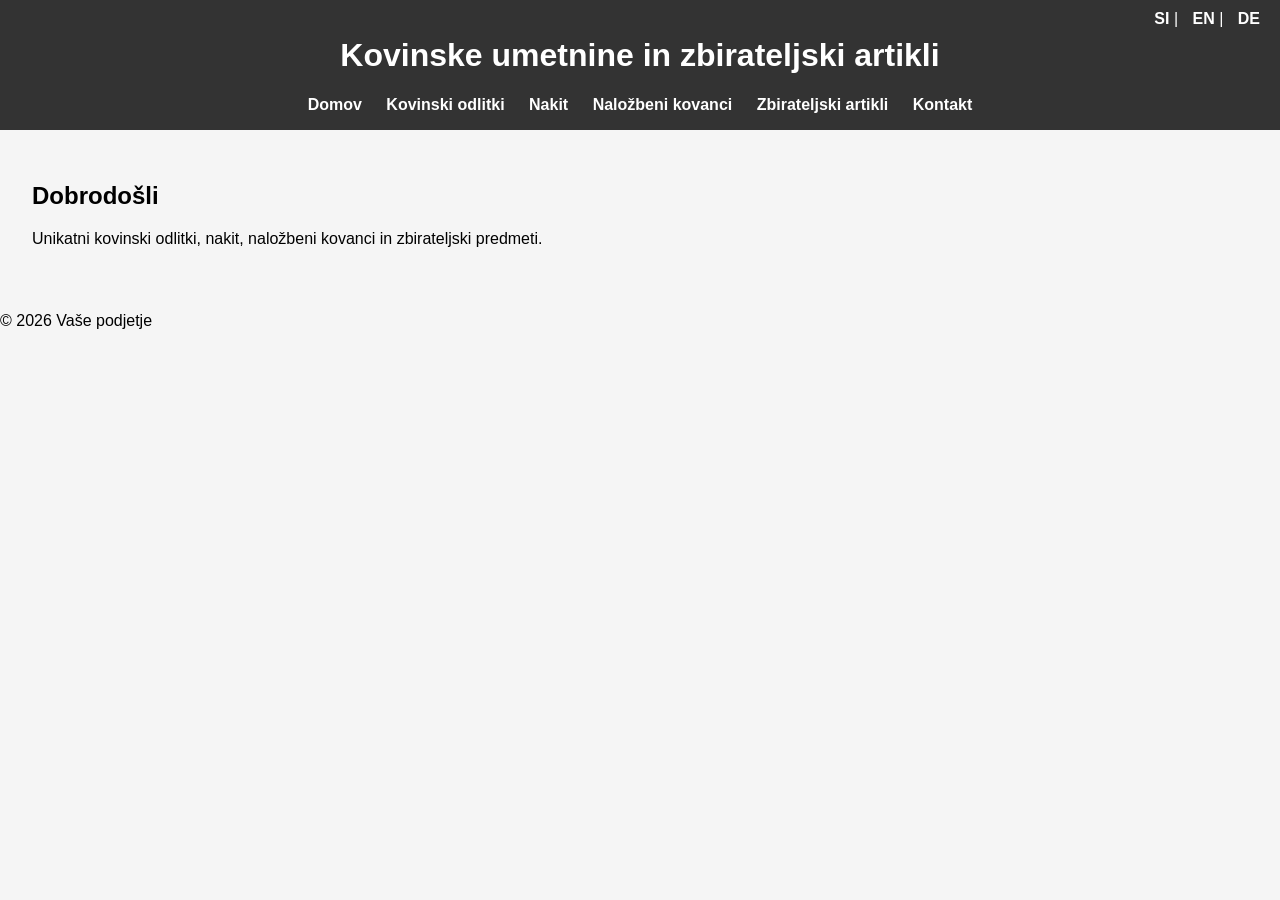
==== index.html @ a4b7cf44 "Update index.html" ====
<!DOCTYPE html>
<html lang="sl">
<head>
    <meta charset="UTF-8">
    <meta name="viewport" content="width=device-width, initial-scale=1.0">
    <title>Domov | Kovinske umetnine</title>
    <link rel="stylesheet" href="style.css">
</head>
<body>

<header>
    <h1>Kovinske umetnine in zbirateljski artikli</h1>
    <div class="language-switcher">
    <a href="/index.html">SI</a> |
    <a href="/en/index.html">EN</a> |
    <a href="/de/index.html">DE</a>
</div>
    <nav>
        <a href="index.html">Domov</a>
        <a href="odlitki.html">Kovinski odlitki</a>
        <a href="nakit.html">Nakit</a>
        <a href="kovanci.html">Naložbeni kovanci</a>
        <a href="zbirateljski.html">Zbirateljski artikli</a>
        <a href="kontakt.html">Kontakt</a>
    </nav>
</header>

<section class="hero">
    <h2>Dobrodošli</h2>
    <p>Unikatni kovinski odlitki, nakit, naložbeni kovanci in zbirateljski predmeti.</p>
</section>

<footer>
    <p>&copy; 2026 Vaše podjetje</p>
</footer>

</body>
</html>
---- style.css ----
body {
    font-family: Arial, sans-serif;
    margin: 0;
    background-color: #f5f5f5;
}

header {
    background-color: #333;
    color: white;
    text-align: center;
    padding: 1rem;
}

nav a {
    color: white;
    margin: 0 10px;
    text-decoration: none;
    font-weight: bold;
}

section {
    padding: 2rem;
}

.products {
    display: grid;
    grid-template-columns: repeat(auto-fit, minmax(250px, 1fr));
    gap: 20px;
}

.product {
    background: white;
    padding: 1rem;
    border-radius: 8px;
    text-align: center;
}
.language-switcher {
    position: absolute;
    top: 10px;
    right: 20px;
}

.language-switcher a {
    color: white;
    margin-left: 10px;
    text-decoration: none;
    font-weight: bold;
}
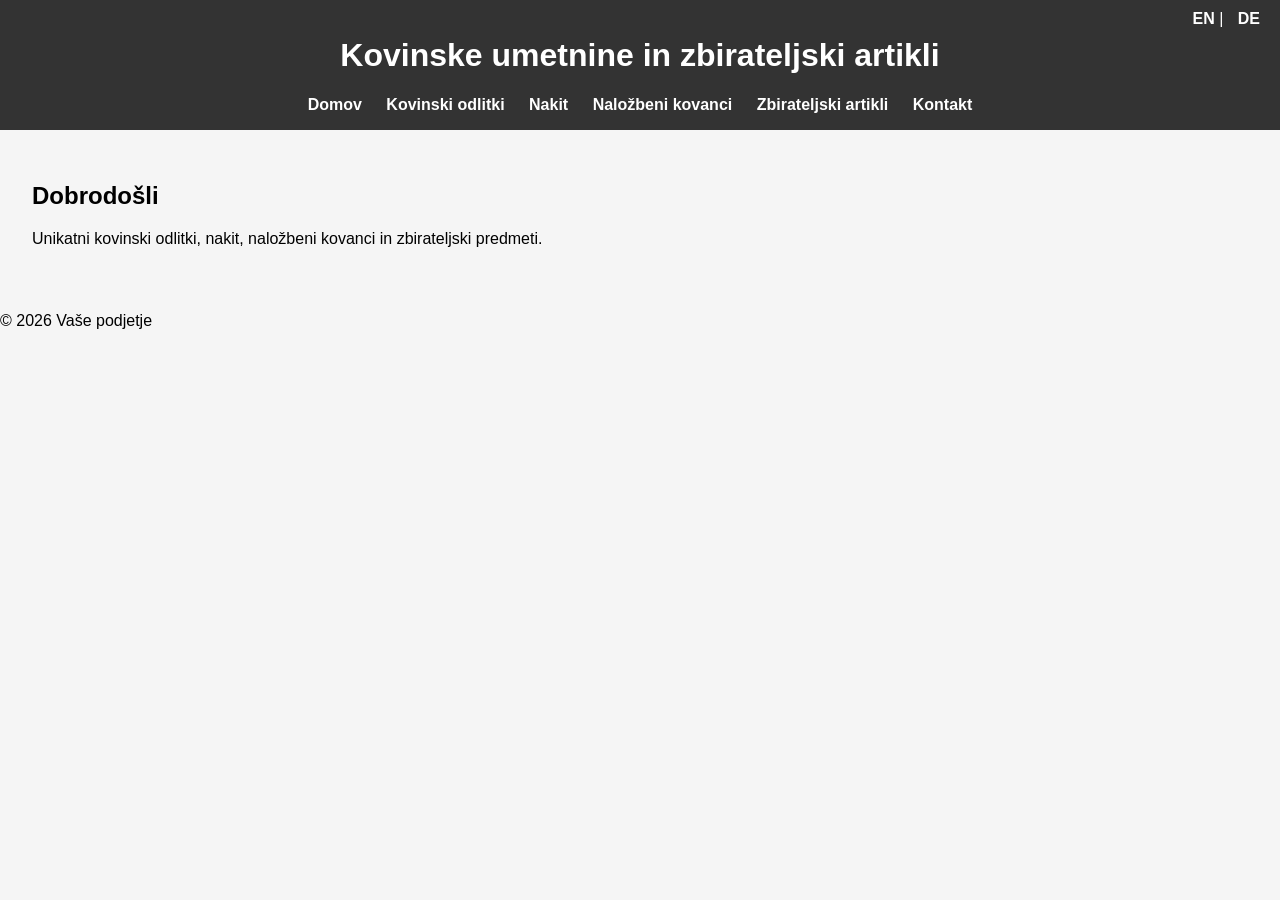
==== commit 30c71bbb: "Update index.html" ====
--- a/index.html
+++ b/index.html
@@ -11,7 +11,6 @@
 <header>
     <h1>Kovinske umetnine in zbirateljski artikli</h1>
     <div class="language-switcher">
-    <a href="/index.html">SI</a> |
     <a href="/en/index.html">EN</a> |
     <a href="/de/index.html">DE</a>
 </div>
--- a/style.css
+++ b/style.css
@@ -9,6 +9,7 @@
     color: white;
     text-align: center;
     padding: 1rem;
+    position: relative;
 }
 
 nav a {
@@ -38,11 +39,16 @@
     position: absolute;
     top: 10px;
     right: 20px;
+    z-index: 1000;
 }
 
 .language-switcher a {
     color: white;
-    margin-left: 10px;
     text-decoration: none;
     font-weight: bold;
+    margin-left: 10px;
 }
+
+.language-switcher a:hover {
+    text-decoration: underline;
+}
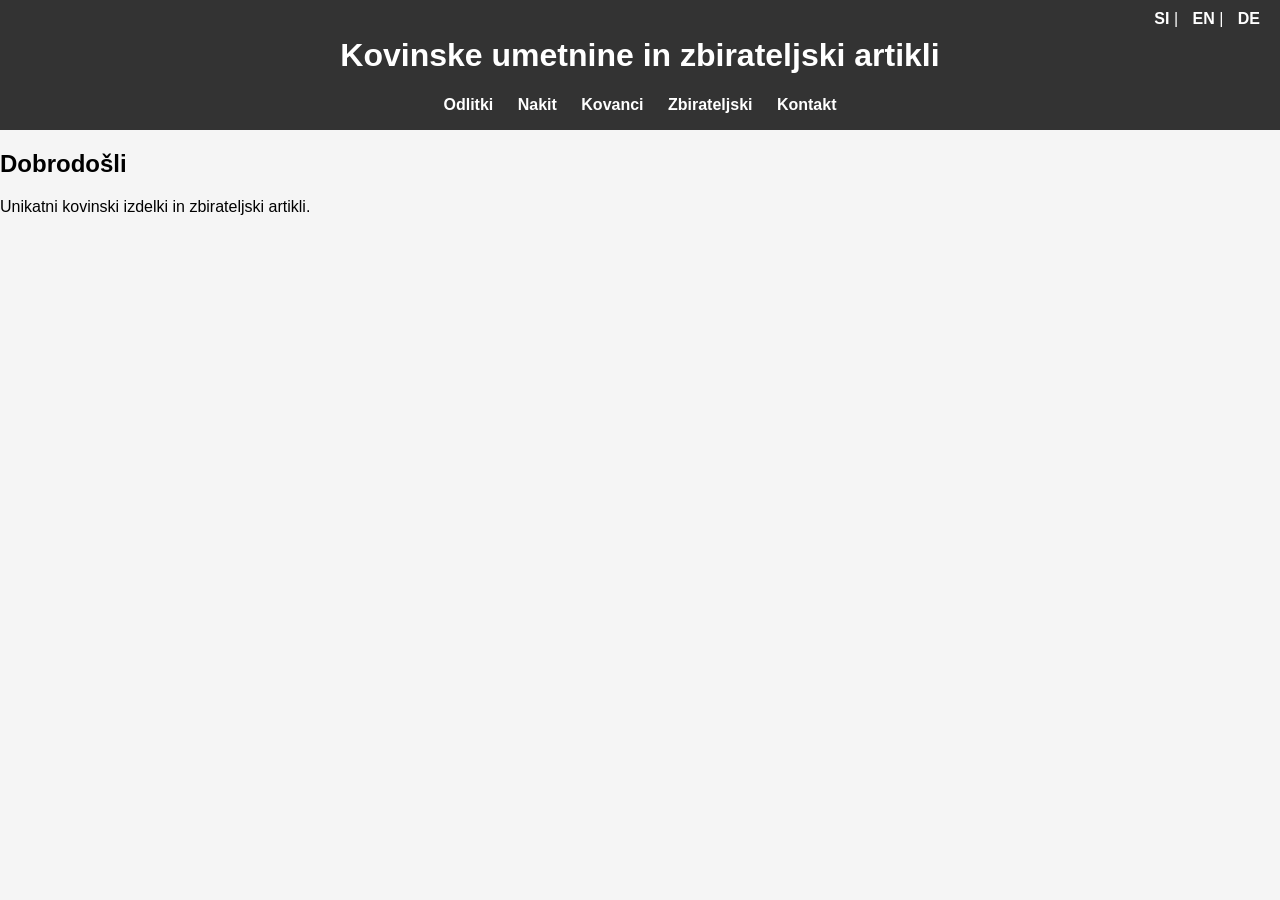
==== commit 7d9981f5: "Update index.html" ====
--- a/index.html
+++ b/index.html
@@ -3,35 +3,33 @@
 <head>
     <meta charset="UTF-8">
     <meta name="viewport" content="width=device-width, initial-scale=1.0">
-    <title>Domov | Kovinske umetnine</title>
+    <title>Kovinske umetnine</title>
     <link rel="stylesheet" href="style.css">
 </head>
 <body>
 
 <header>
     <h1>Kovinske umetnine in zbirateljski artikli</h1>
+
     <div class="language-switcher">
-    <a href="/en/index.html">EN</a> |
-    <a href="/de/index.html">DE</a>
-</div>
+        <a href="index.html">SI</a> |
+        <a href="en/index.html">EN</a> |
+        <a href="de/index.html">DE</a>
+    </div>
+
     <nav>
-        <a href="index.html">Domov</a>
-        <a href="odlitki.html">Kovinski odlitki</a>
+        <a href="odlitki.html">Odlitki</a>
         <a href="nakit.html">Nakit</a>
-        <a href="kovanci.html">Naložbeni kovanci</a>
-        <a href="zbirateljski.html">Zbirateljski artikli</a>
+        <a href="kovanci.html">Kovanci</a>
+        <a href="zbirateljski.html">Zbirateljski</a>
         <a href="kontakt.html">Kontakt</a>
     </nav>
 </header>
 
-<section class="hero">
+<main>
     <h2>Dobrodošli</h2>
-    <p>Unikatni kovinski odlitki, nakit, naložbeni kovanci in zbirateljski predmeti.</p>
-</section>
-
-<footer>
-    <p>&copy; 2026 Vaše podjetje</p>
-</footer>
+    <p>Unikatni kovinski izdelki in zbirateljski artikli.</p>
+</main>
 
 </body>
 </html>
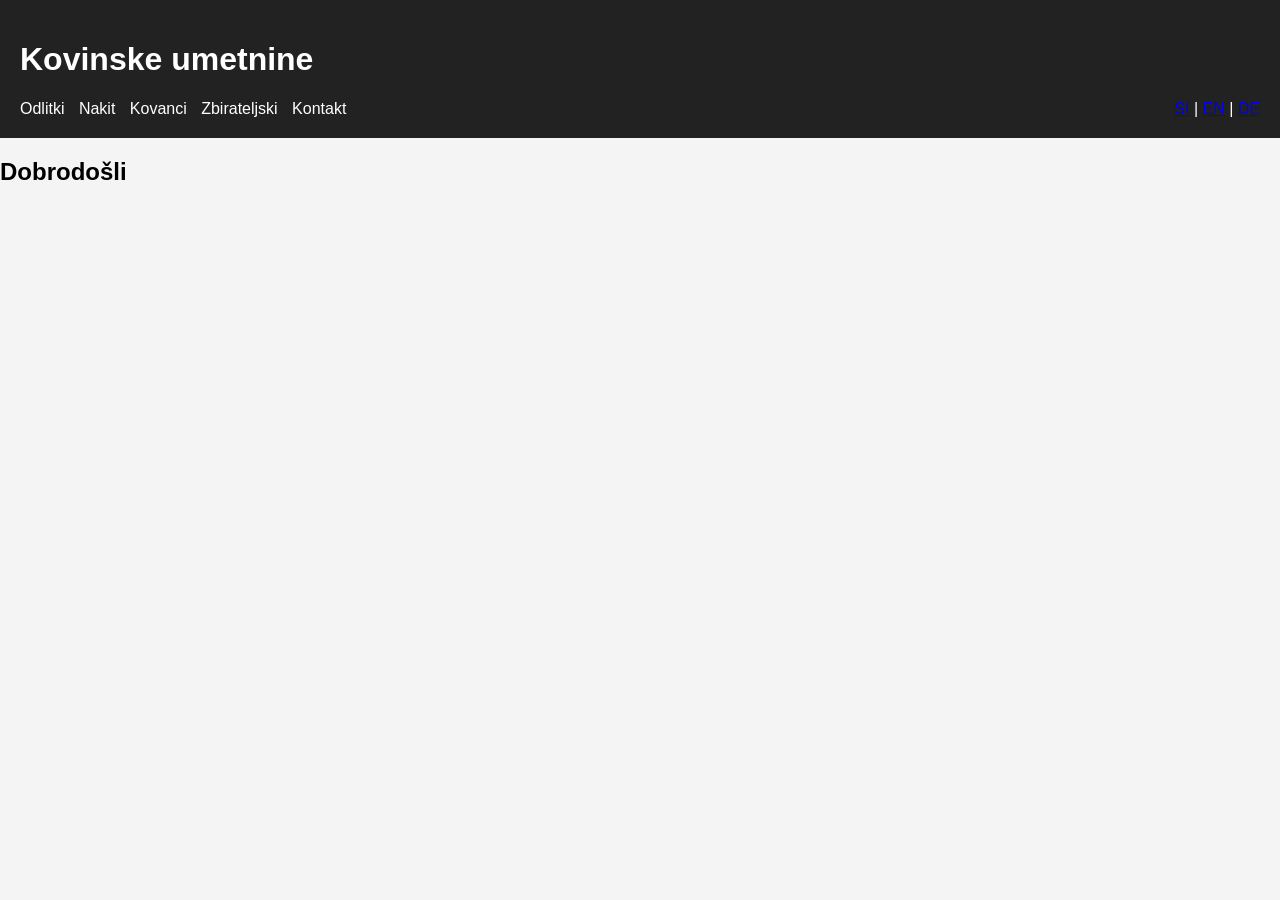
==== commit 5e0e55dd: "Update index.html" ====
--- a/index.html
+++ b/index.html
@@ -1,15 +1,14 @@
 <!DOCTYPE html>
-<html lang="sl">
+<html>
 <head>
     <meta charset="UTF-8">
-    <meta name="viewport" content="width=device-width, initial-scale=1.0">
-    <title>Kovinske umetnine</title>
+    <title>Domov</title>
     <link rel="stylesheet" href="style.css">
 </head>
 <body>
 
 <header>
-    <h1>Kovinske umetnine in zbirateljski artikli</h1>
+    <h1>Kovinske umetnine</h1>
 
     <div class="language-switcher">
         <a href="index.html">SI</a> |
@@ -28,7 +27,6 @@
 
 <main>
     <h2>Dobrodošli</h2>
-    <p>Unikatni kovinski izdelki in zbirateljski artikli.</p>
 </main>
 
 </body>
--- a/style.css
+++ b/style.css
@@ -1,54 +1,38 @@
 body {
-    font-family: Arial, sans-serif;
+    font-family: Arial;
     margin: 0;
-    background-color: #f5f5f5;
+    background: #f4f4f4;
 }
 
 header {
-    background-color: #333;
+    background: #222;
     color: white;
-    text-align: center;
-    padding: 1rem;
-    position: relative;
+    padding: 20px;
 }
 
 nav a {
     color: white;
-    margin: 0 10px;
+    margin-right: 10px;
     text-decoration: none;
-    font-weight: bold;
 }
 
-section {
-    padding: 2rem;
+.language-switcher {
+    float: right;
 }
 
-.products {
+#products-container {
     display: grid;
-    grid-template-columns: repeat(auto-fit, minmax(250px, 1fr));
-    gap: 20px;
+    grid-template-columns: repeat(auto-fit, minmax(200px, 1fr));
+    gap: 15px;
+    padding: 20px;
 }
 
 .product {
     background: white;
-    padding: 1rem;
-    border-radius: 8px;
-    text-align: center;
-}
-.language-switcher {
-    position: absolute;
-    top: 10px;
-    right: 20px;
-    z-index: 1000;
+    padding: 10px;
+    border-radius: 10px;
 }
 
-.language-switcher a {
-    color: white;
-    text-decoration: none;
-    font-weight: bold;
-    margin-left: 10px;
+.product img {
+    width: 100%;
 }
-
-.language-switcher a:hover {
-    text-decoration: underline;
-}
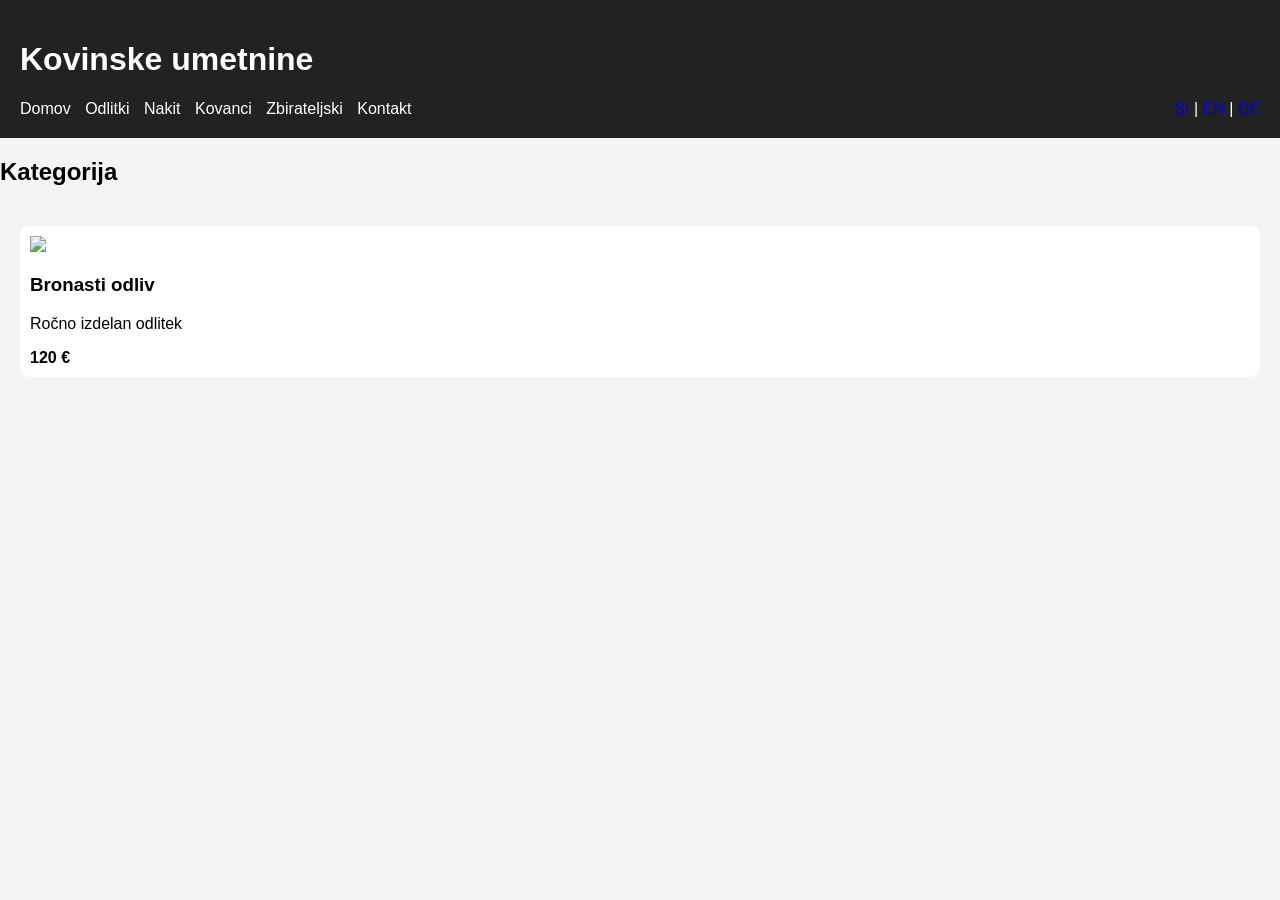
==== commit ec97cf47: "Update index.html" ====
--- a/index.html
+++ b/index.html
@@ -1,8 +1,9 @@
 <!DOCTYPE html>
-<html>
+<html lang="sl">
 <head>
     <meta charset="UTF-8">
-    <title>Domov</title>
+    <meta name="viewport" content="width=device-width, initial-scale=1.0">
+    <title>Kategorija</title>
     <link rel="stylesheet" href="style.css">
 </head>
 <body>
@@ -11,12 +12,13 @@
     <h1>Kovinske umetnine</h1>
 
     <div class="language-switcher">
-        <a href="index.html">SI</a> |
-        <a href="en/index.html">EN</a> |
-        <a href="de/index.html">DE</a>
+        <a href="#">SI</a> |
+        <a href="#">EN</a> |
+        <a href="#">DE</a>
     </div>
 
     <nav>
+        <a href="index.html">Domov</a>
         <a href="odlitki.html">Odlitki</a>
         <a href="nakit.html">Nakit</a>
         <a href="kovanci.html">Kovanci</a>
@@ -26,8 +28,15 @@
 </header>
 
 <main>
-    <h2>Dobrodošli</h2>
+
+    <h2>Kategorija</h2>
+
+    <!-- 🔥 KLJUČNO -->
+    <div id="products-container"></div>
+
 </main>
+
+<script src="script.js"></script>
 
 </body>
 </html>
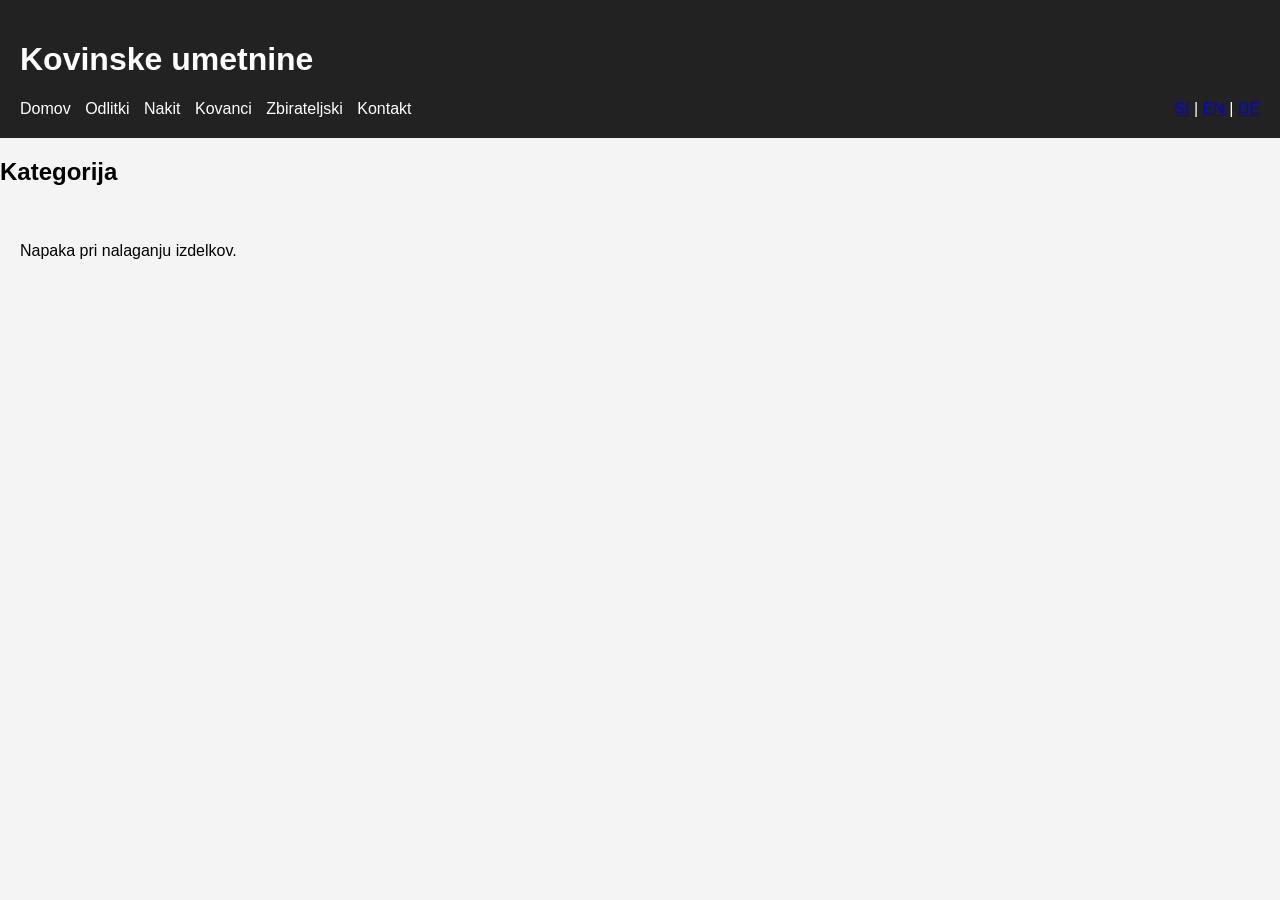
==== commit 01a26901: "Update index.html" ====
--- a/index.html
+++ b/index.html
@@ -12,10 +12,10 @@
     <h1>Kovinske umetnine</h1>
 
     <div class="language-switcher">
-        <a href="#">SI</a> |
-        <a href="#">EN</a> |
-        <a href="#">DE</a>
-    </div>
+    <a href="../odlitki.html">SI</a> |
+    <a href="../en/odlitki.html">EN</a> |
+    <a href="../de/odlitki.html">DE</a>
+</div>
 
     <nav>
         <a href="index.html">Domov</a>
--- a/style.css
+++ b/style.css
@@ -36,3 +36,17 @@
 .product img {
     width: 100%;
 }
+.ads {
+    background: #111;
+    color: white;
+    padding: 15px;
+    margin: 20px;
+    border-radius: 10px;
+}
+
+.ad-box {
+    background: #222;
+    padding: 10px;
+    margin-top: 10px;
+    border-radius: 8px;
+}
